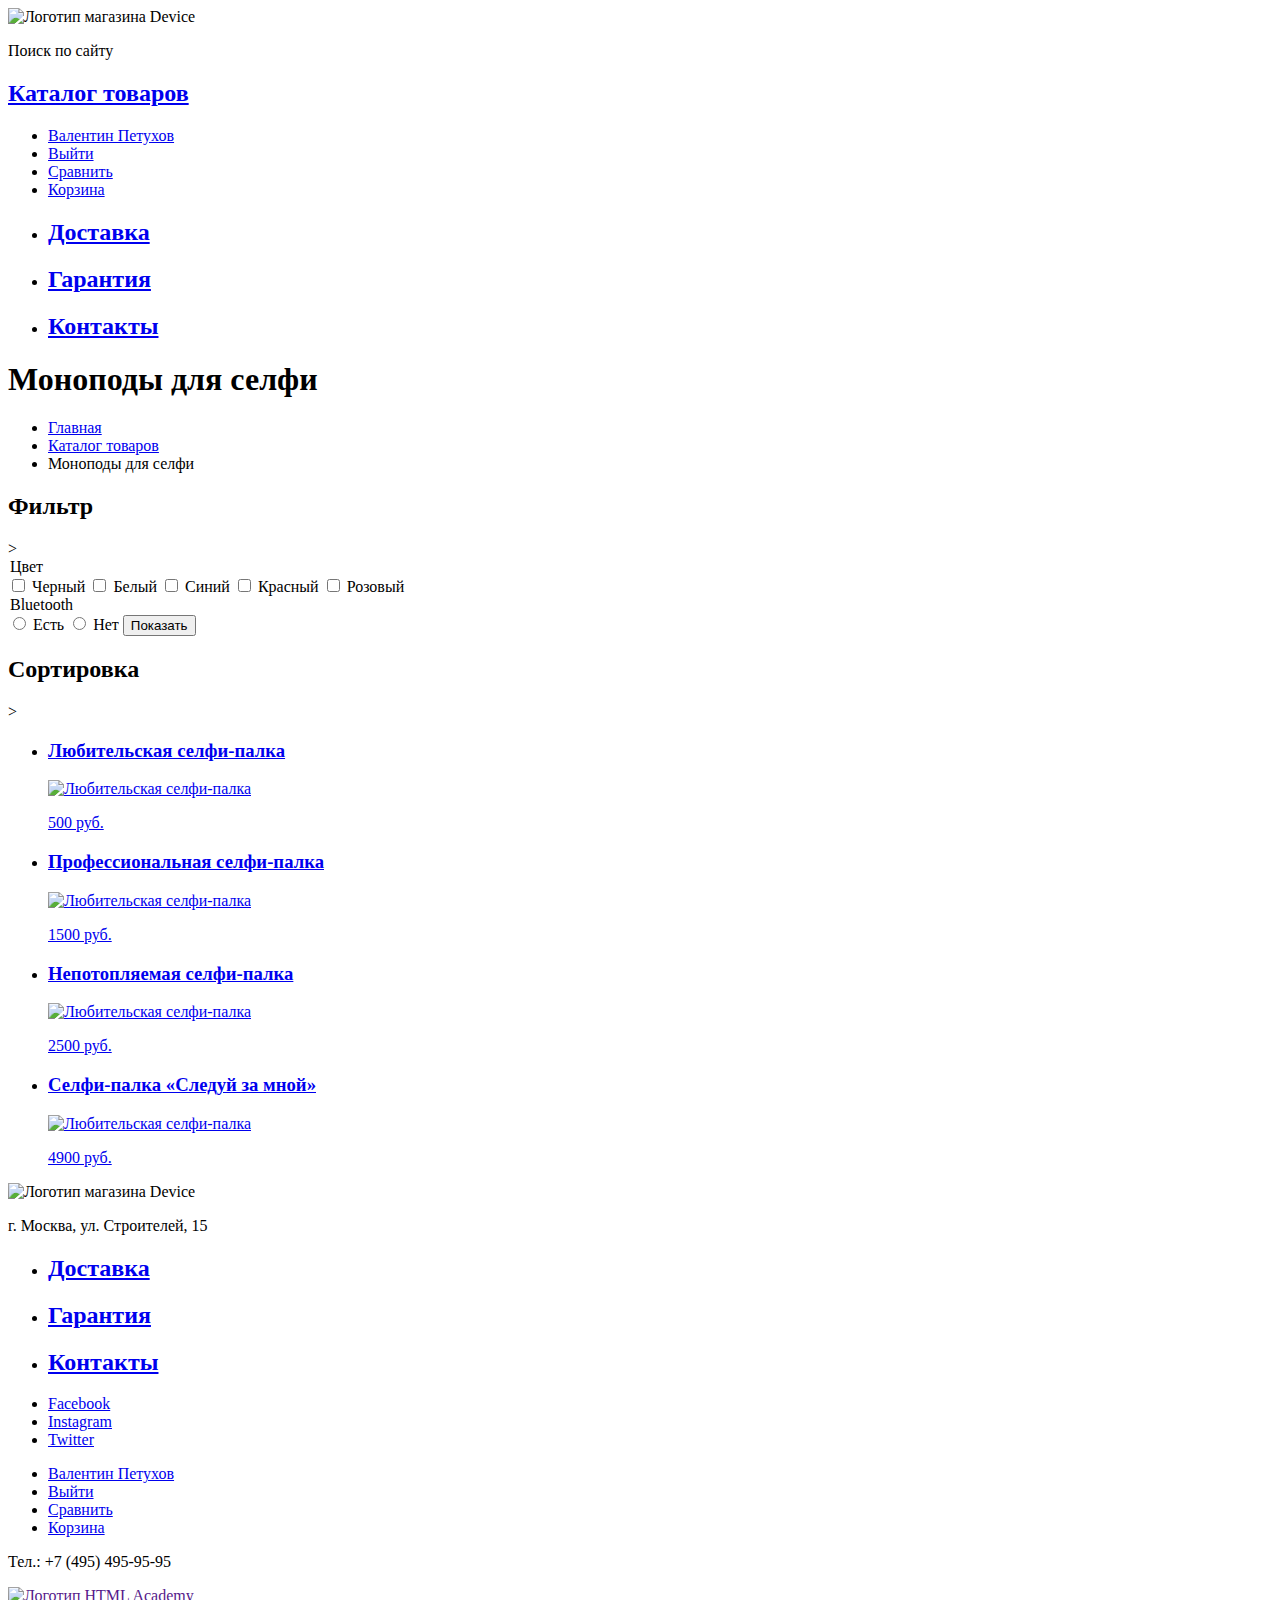
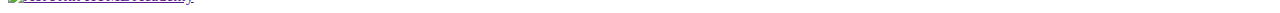
==== catalog.html @ f912eccb "module 2 catalog page" ====
<!DOCTYPE html>
<html lang="ru">
  <head>
    <meta charset="UTF-8">
    <meta name="viewport" content="width=device-width, initial-scale=1.0">
    <meta http-equiv="X-UA-Compatible" content="ie=edge">
    <title>Каталог</title>
  </head>
  <body>
    <header class="main-header">
      <nav class="main-navigation">
        <a class="logo main-header-logo">
          <img src="#" width="" height="" alt="Логотип магазина Device">
        </a>
        <div>
          <p class="search">Поиск по сайту</p> <!-- form, input -->
          <a href="catalog.html" class="catalog"><h2>Каталог товаров</h2></a>
        </div>
        <div>
          <ul class="user-navigation">
            <li class="login"><a href="#">Валентин Петухов</a></li>
            <li class="logout"><a href="#">Выйти</a></li>
            <li class="compare"><a href="#">Сравнить</a></li>
            <li class="basket"><a href="#">Корзина</a></li>
          </ul>
        <ul class="service-navigation">
          <li><a href="#"><h2>Доставка</h2></a></li>
          <li><a href="#"><h2>Гарантия</h2></a></li>
          <li><a href="#"><h2>Контакты</h2></a></li>
        </ul>
        </div>
      </nav>
    </header>

    <main class="container">
      <h1>Моноподы для селфи</h1>

      <ul class="breadcrumbs">
        <li><a href="index.html">Главная</a></li>
        <li><a href="catalog.html">Каталог товаров</a></li>
        <li class="breadcrumbs-current">Моноподы для селфи</li>
      </ul>

      <section class="filters">
        <h2 class="visually-hidden">Фильтр</h2>>
        <!-- Фильтр -->

        <form>
          <!-- Стоимость -->

          <legend>Цвет</legend>
          <input type="checkbox" name="color" value="black" id="color-black">
          <label for="color-black">Черный</label>
          <input type="checkbox" name="color" value="white" id="color-white">
          <label for="color-white">Белый</label>
          <input type="checkbox" name="color" value="blue" id="color-blue">
          <label for="color-blue">Синий</label>
          <input type="checkbox" name="color" value="red" id="color-red">
          <label for="color-red">Красный</label>
          <input type="checkbox" name="color" value="pink" id="color-pink">
          <label for="color-pink">Розовый</label>

          <legend>Bluetooth</legend>
          <input type="radio" name="bluetooth" value="true" id="have-bluetooth">
          <label for="have-bluetooth">Есть</label>
          <input type="radio" name="bluetooth" value="false" id="no-bluetooth">
          <label for="no-bluetooth">Нет</label>

          <button class="button" type="submit">Показать</button>
        </form>
      </section>

      <section>
        <h2 class="visually-hidden">Сортировка</h2>>
        <!-- Сортировка -->

        <ul class="catalog-list">
          <li class="catalog-item">
            <a href="catalog-item.html">
              <h3>
                <span class="catalog-item-title">Любительская селфи-палка</span>
              </h3>
              <img src="http://placehold.it/150x100" alt="Любительская селфи-палка">
              <p class="catalog-item-price">500 руб.</p>
            </a>
          </li>
          <li class="catalog-item">
            <a href="catalog-item.html">
              <h3>
                <span class="catalog-item-title">Профессиональная селфи-палка</span>
              </h3>
              <img src="http://placehold.it/150x100" alt="Любительская селфи-палка">
              <p class="catalog-item-price">1500 руб.</p>
            </a>
          </li>
          <li class="catalog-item">
            <a href="catalog-item.html">
              <h3>
                <span class="catalog-item-title">Непотопляемая селфи-палка</span>
              </h3>
              <img src="http://placehold.it/150x100" alt="Любительская селфи-палка">
              <p class="catalog-item-price">2500 руб.</p>
            </a>
          </li>
          <li class="catalog-item">
            <a href="catalog-item.html">
              <h3>
                <span class="catalog-item-title">Селфи-палка «Следуй за мной»</span>
              </h3>
              <img src="http://placehold.it/150x100" alt="Любительская селфи-палка">
              <p class="catalog-item-price">4900 руб.</p>
            </a>
          </li>
        </ul>
      </section>

      <!-- paginator -->
    </main>

    <footer class="main-footer">
      <div>
        <a class="logo main-footer-logo">
            <img src="#" width="" height="" alt="Логотип магазина Device">
        </a>
        <p>г. Москва, ул. Строителей, 15</p>
      </div>
      <div>
        <ul class="service-navigation">
          <li><a href="#"><h2>Доставка</h2></a></li>
          <li><a href="#"><h2>Гарантия</h2></a></li>
          <li><a href="#"><h2>Контакты</h2></a></li>
        </ul>
        <ul class="main-footer-social">
          <li><a class="social social-facebook" href="#">Facebook</a></li>
          <li><a class="social social-instagram" href="#">Instagram</a></li>
          <li><a class="social social-twitter" href="#">Twitter</a></li>
        </ul>
      </div>
      <div>
        <ul class="user-navigation">
          <li class="login"><a href="#">Валентин Петухов</a></li>
          <li class="logout"><a href="#">Выйти</a></li>
          <li class="compare"><a href="#">Сравнить</a></li>
          <li class="basket"><a href="#">Корзина</a></li>
        </ul>
        <p>Тел.: +7 (495) 495-95-95</p>
        <a href="" class="htmlacademy-logo">
          <img src="#" width="" height="" alt="Логотип HTML Academy">
        </a>
      </div>
    </footer>
    
  </body>
</html>
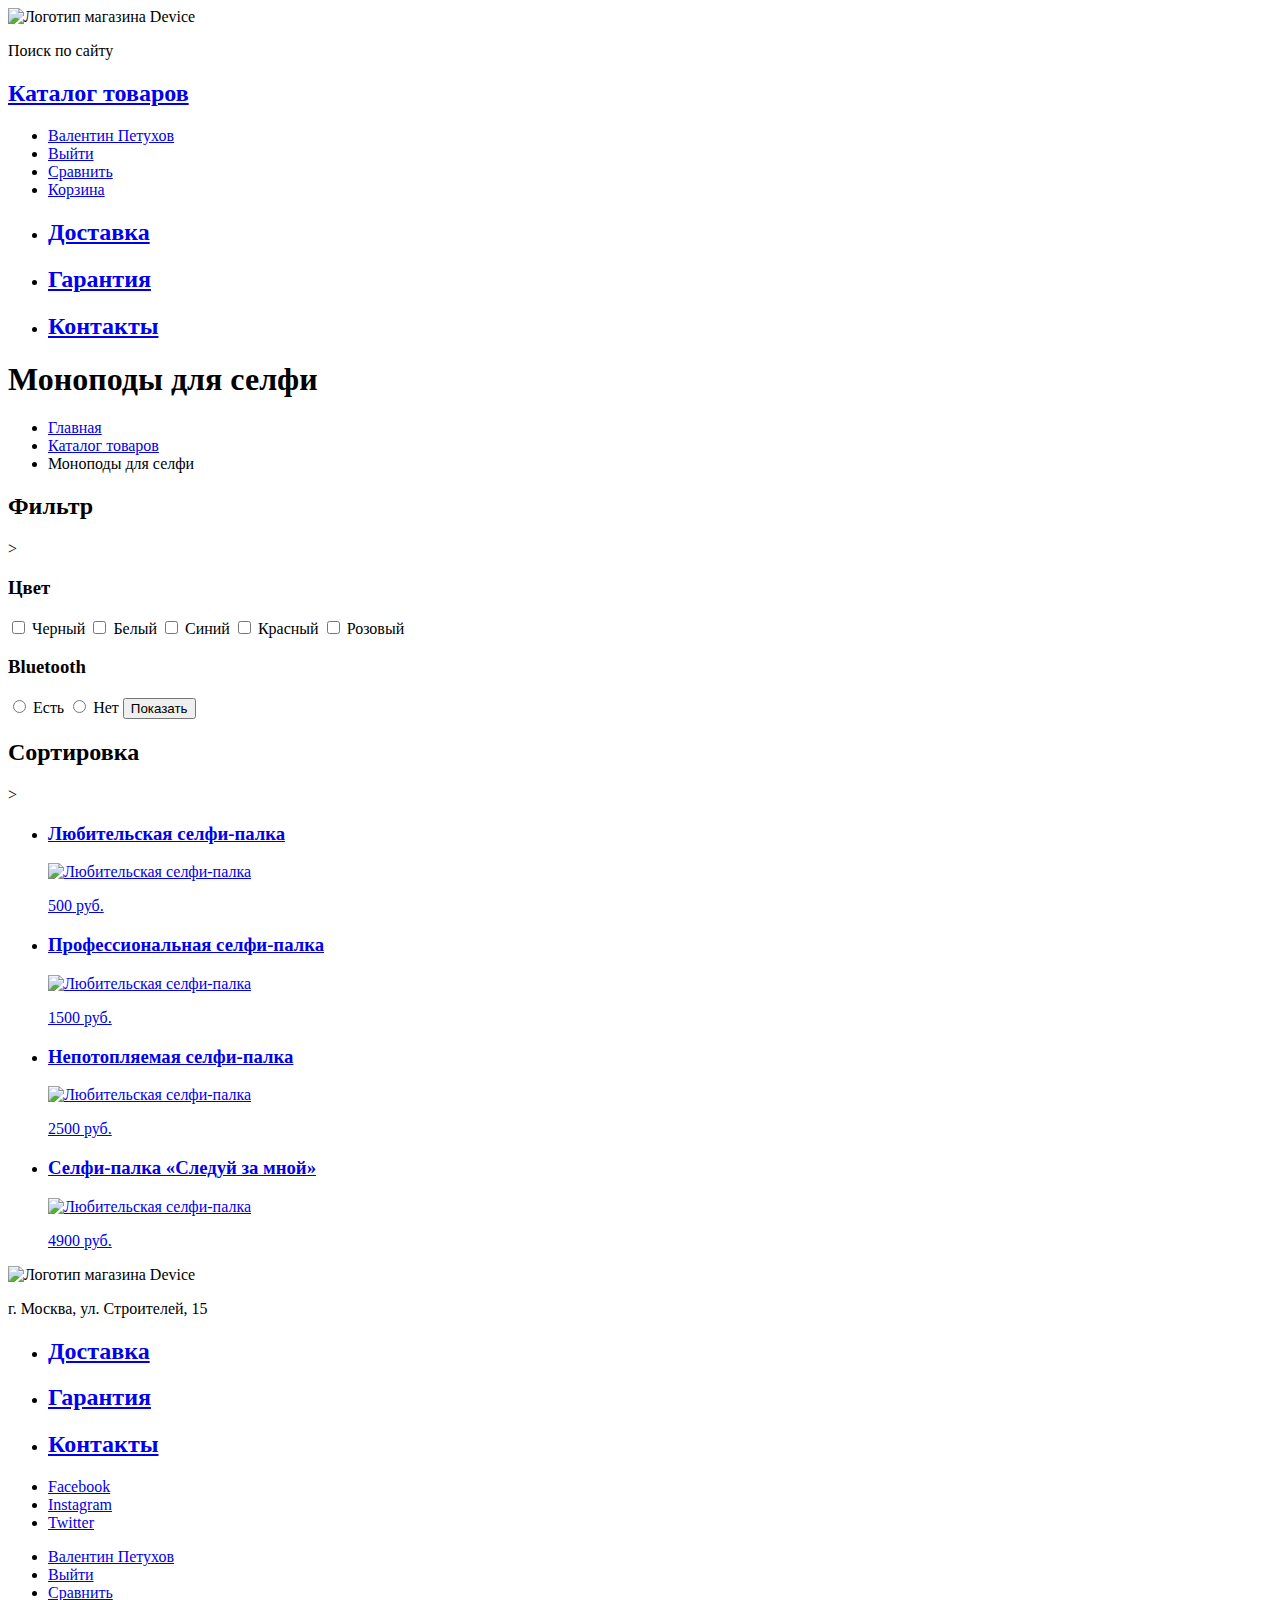
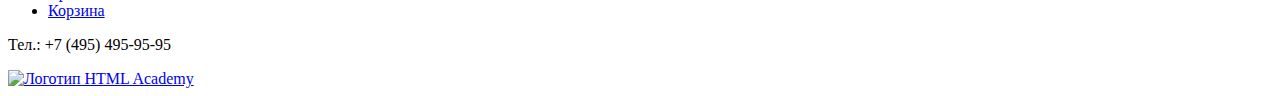
==== commit e1f0b0d5: "module 2 and some fixes" ====
--- a/catalog.html
+++ b/catalog.html
@@ -7,10 +7,10 @@
     <title>Каталог</title>
   </head>
   <body>
-    <header class="main-header">
+    <header class="header">
       <nav class="main-navigation">
-        <a class="logo main-header-logo">
-          <img src="#" width="" height="" alt="Логотип магазина Device">
+        <a class="logo header-logo">
+          <img src="#" alt="Логотип магазина Device">
         </a>
         <div>
           <p class="search">Поиск по сайту</p> <!-- form, input -->
@@ -18,16 +18,16 @@
         </div>
         <div>
           <ul class="user-navigation">
-            <li class="login"><a href="#">Валентин Петухов</a></li>
-            <li class="logout"><a href="#">Выйти</a></li>
-            <li class="compare"><a href="#">Сравнить</a></li>
-            <li class="basket"><a href="#">Корзина</a></li>
+            <li class="user-navigation__item user-navigation__item_header"><a href="#">Валентин Петухов</a></li>
+            <li class="user-navigation__item user-navigation__item_header"><a href="#">Выйти</a></li>
+            <li class="user-navigation__item user-navigation__item_header"><a href="#">Сравнить</a></li>
+            <li class="user-navigation__item user-navigation__item_header"><a href="#">Корзина</a></li>
           </ul>
-        <ul class="service-navigation">
-          <li><a href="#"><h2>Доставка</h2></a></li>
-          <li><a href="#"><h2>Гарантия</h2></a></li>
-          <li><a href="#"><h2>Контакты</h2></a></li>
-        </ul>
+          <ul class="service-navigation">
+            <li class="service-navigation__item service-navigation__item_header"><a href="#" class="service-navigation__link"><h2>Доставка</h2></a></li>
+            <li class="service-navigation__item service-navigation__item_header"><a href="#" class="service-navigation__link"><h2>Гарантия</h2></a></li>
+            <li class="service-navigation__item service-navigation__item_header"><a href="#" class="service-navigation__link"><h2>Контакты</h2></a></li>
+          </ul>
         </div>
       </nav>
     </header>
@@ -48,7 +48,7 @@
         <form>
           <!-- Стоимость -->
 
-          <legend>Цвет</legend>
+          <h3>Цвет</h3>
           <input type="checkbox" name="color" value="black" id="color-black">
           <label for="color-black">Черный</label>
           <input type="checkbox" name="color" value="white" id="color-white">
@@ -60,7 +60,7 @@
           <input type="checkbox" name="color" value="pink" id="color-pink">
           <label for="color-pink">Розовый</label>
 
-          <legend>Bluetooth</legend>
+          <h3>Bluetooth</h3>
           <input type="radio" name="bluetooth" value="true" id="have-bluetooth">
           <label for="have-bluetooth">Есть</label>
           <input type="radio" name="bluetooth" value="false" id="no-bluetooth">
@@ -78,37 +78,37 @@
           <li class="catalog-item">
             <a href="catalog-item.html">
               <h3>
-                <span class="catalog-item-title">Любительская селфи-палка</span>
+                <span class="catalog-item__title">Любительская селфи-палка</span>
               </h3>
               <img src="http://placehold.it/150x100" alt="Любительская селфи-палка">
-              <p class="catalog-item-price">500 руб.</p>
+              <p class="catalog-item__price">500 руб.</p>
             </a>
           </li>
           <li class="catalog-item">
             <a href="catalog-item.html">
               <h3>
-                <span class="catalog-item-title">Профессиональная селфи-палка</span>
+                <span class="catalog-item__title">Профессиональная селфи-палка</span>
               </h3>
               <img src="http://placehold.it/150x100" alt="Любительская селфи-палка">
-              <p class="catalog-item-price">1500 руб.</p>
+              <p class="catalog-item__price">1500 руб.</p>
             </a>
           </li>
           <li class="catalog-item">
             <a href="catalog-item.html">
               <h3>
-                <span class="catalog-item-title">Непотопляемая селфи-палка</span>
+                <span class="catalog-item__title">Непотопляемая селфи-палка</span>
               </h3>
               <img src="http://placehold.it/150x100" alt="Любительская селфи-палка">
-              <p class="catalog-item-price">2500 руб.</p>
+              <p class="catalog-item__price">2500 руб.</p>
             </a>
           </li>
           <li class="catalog-item">
             <a href="catalog-item.html">
               <h3>
-                <span class="catalog-item-title">Селфи-палка «Следуй за мной»</span>
+                <span class="catalog-item__title">Селфи-палка «Следуй за мной»</span>
               </h3>
               <img src="http://placehold.it/150x100" alt="Любительская селфи-палка">
-              <p class="catalog-item-price">4900 руб.</p>
+              <p class="catalog-item__price">4900 руб.</p>
             </a>
           </li>
         </ul>
@@ -117,35 +117,35 @@
       <!-- paginator -->
     </main>
 
-    <footer class="main-footer">
+    <footer class="footer">
       <div>
-        <a class="logo main-footer-logo">
-            <img src="#" width="" height="" alt="Логотип магазина Device">
+        <a class="logo footer-logo">
+            <img src="#" alt="Логотип магазина Device">
         </a>
         <p>г. Москва, ул. Строителей, 15</p>
       </div>
       <div>
         <ul class="service-navigation">
-          <li><a href="#"><h2>Доставка</h2></a></li>
-          <li><a href="#"><h2>Гарантия</h2></a></li>
-          <li><a href="#"><h2>Контакты</h2></a></li>
+          <li class="service-navigation__item service-navigation__item_footer"><a href="#" class="service-navigation__link"><h2>Доставка</h2></a></li>
+          <li class="service-navigation__item service-navigation__item_footer"><a href="#" class="service-navigation__link"><h2>Гарантия</h2></a></li>
+          <li class="service-navigation__item service-navigation__item_footer"><a href="#" class="service-navigation__link"><h2>Контакты</h2></a></li>
         </ul>
-        <ul class="main-footer-social">
-          <li><a class="social social-facebook" href="#">Facebook</a></li>
-          <li><a class="social social-instagram" href="#">Instagram</a></li>
-          <li><a class="social social-twitter" href="#">Twitter</a></li>
+        <ul class="footer-social">
+          <li><a class="footer-social__link footer-social__facebook" href="#">Facebook</a></li>
+          <li><a class="footer-social__link footer-social__instagram" href="#">Instagram</a></li>
+          <li><a class="footer-social__link footer-social__twitter" href="#">Twitter</a></li>
         </ul>
       </div>
       <div>
         <ul class="user-navigation">
-          <li class="login"><a href="#">Валентин Петухов</a></li>
-          <li class="logout"><a href="#">Выйти</a></li>
-          <li class="compare"><a href="#">Сравнить</a></li>
-          <li class="basket"><a href="#">Корзина</a></li>
+          <li class="user-navigation__item user-navigation__item_footer"><a href="#">Валентин Петухов</a></li>
+          <li class="user-navigation__item user-navigation__item_footer"><a href="#">Выйти</a></li>
+          <li class="user-navigation__item user-navigation__item_footer"><a href="#">Сравнить</a></li>
+          <li class="user-navigation__item user-navigation__item_footer"><a href="#">Корзина</a></li>
         </ul>
         <p>Тел.: +7 (495) 495-95-95</p>
-        <a href="" class="htmlacademy-logo">
-          <img src="#" width="" height="" alt="Логотип HTML Academy">
+        <a href="https://htmlacademy.ru" class="htmlacademy-logo">
+          <img src="#" alt="Логотип HTML Academy">
         </a>
       </div>
     </footer>
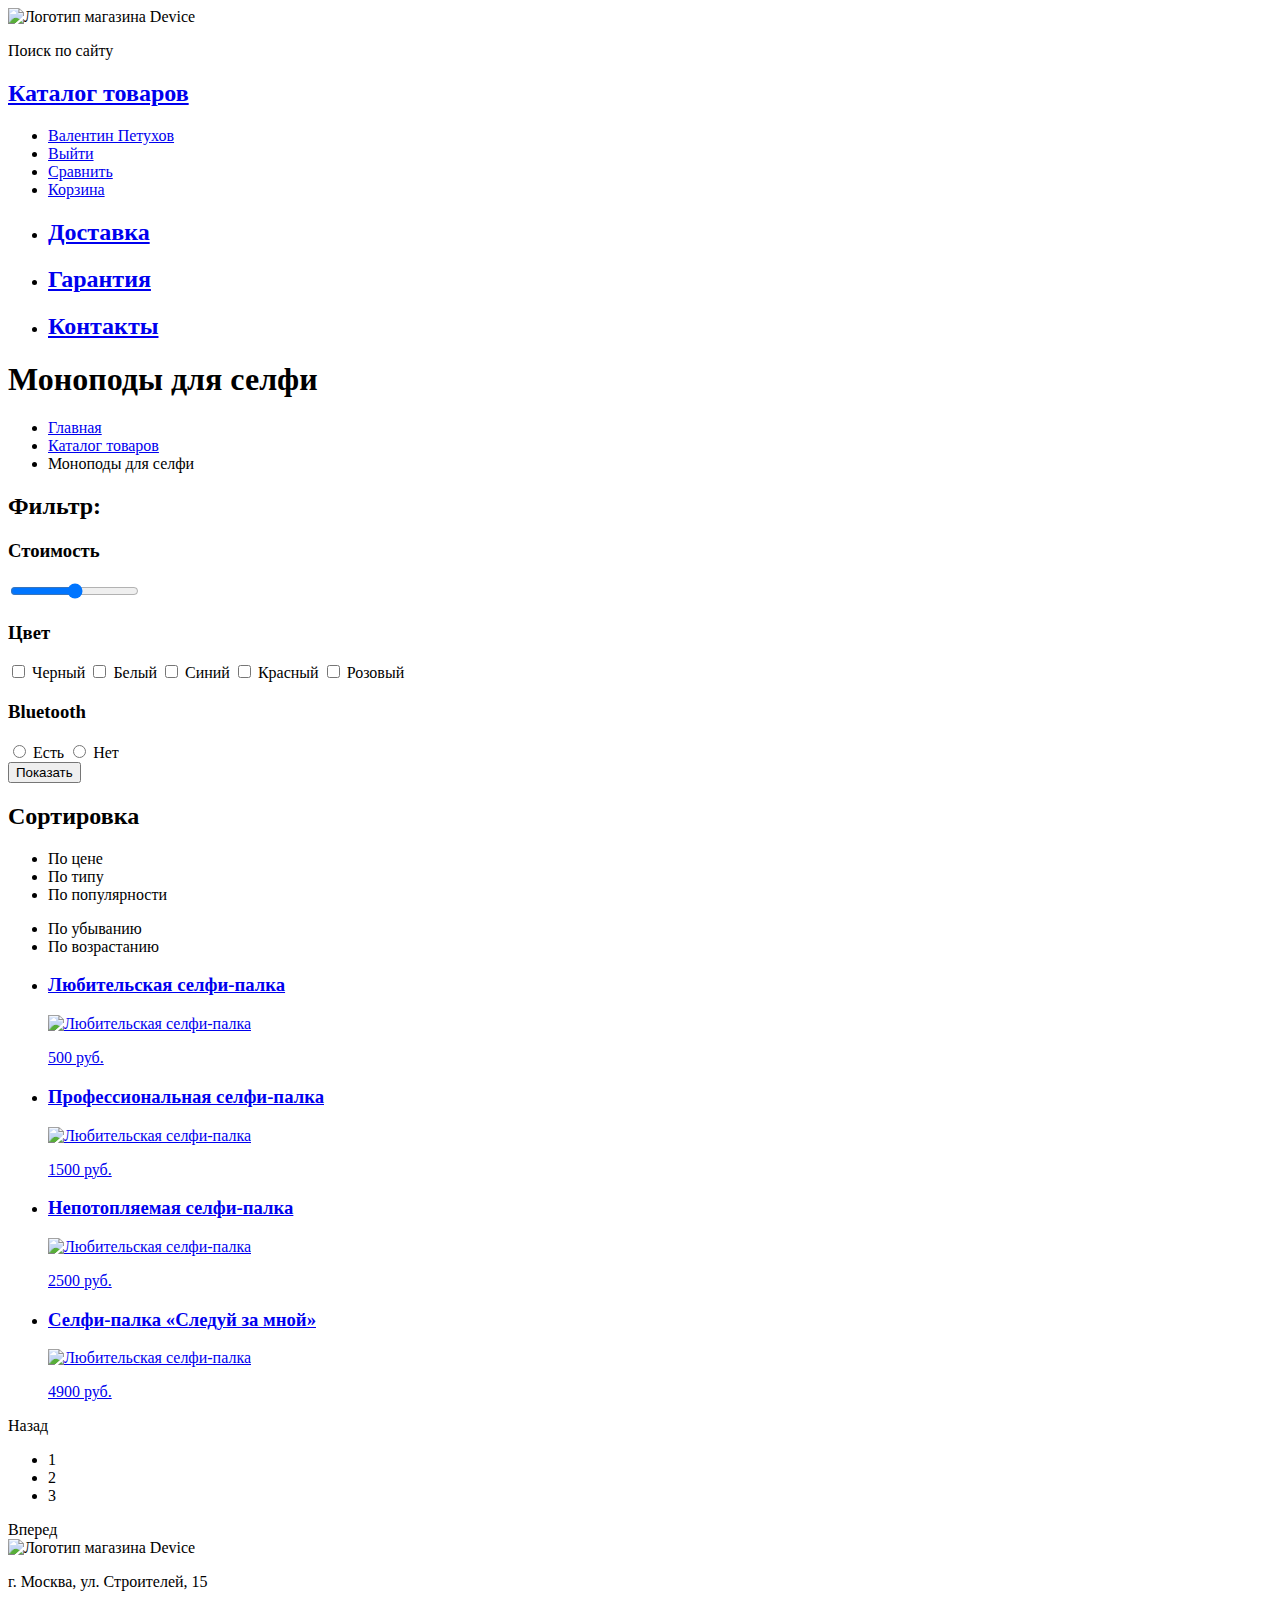
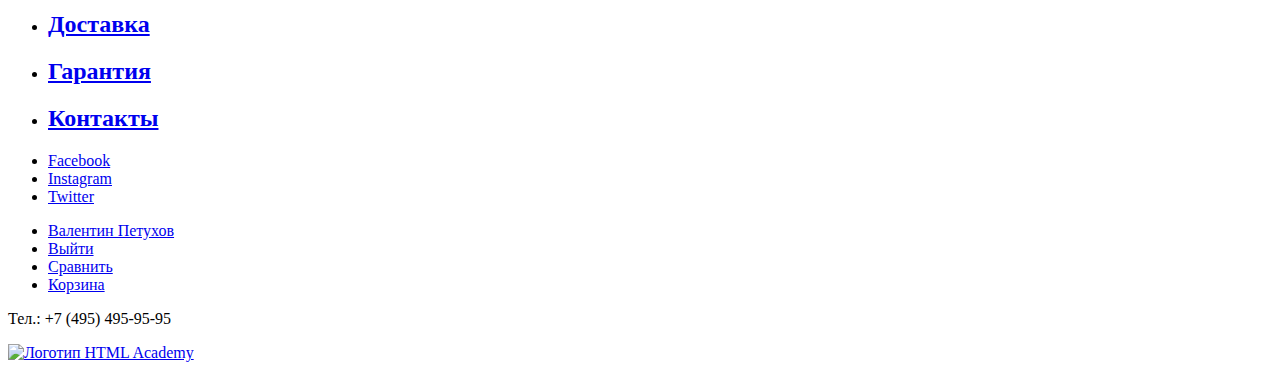
==== commit ceb0ddfc: "marked out the rest of the layout area" ====
--- a/catalog.html
+++ b/catalog.html
@@ -41,80 +41,102 @@
         <li class="breadcrumbs-current">Моноподы для селфи</li>
       </ul>
 
-      <section class="filters">
-        <h2 class="visually-hidden">Фильтр</h2>>
-        <!-- Фильтр -->
+      <section class="filter">
+        <form>
+          <h2>Фильтр:</h2>
 
-        <form>
-          <!-- Стоимость -->
-
-          <h3>Цвет</h3>
-          <input type="checkbox" name="color" value="black" id="color-black">
-          <label for="color-black">Черный</label>
-          <input type="checkbox" name="color" value="white" id="color-white">
-          <label for="color-white">Белый</label>
-          <input type="checkbox" name="color" value="blue" id="color-blue">
-          <label for="color-blue">Синий</label>
-          <input type="checkbox" name="color" value="red" id="color-red">
-          <label for="color-red">Красный</label>
-          <input type="checkbox" name="color" value="pink" id="color-pink">
-          <label for="color-pink">Розовый</label>
-
-          <h3>Bluetooth</h3>
-          <input type="radio" name="bluetooth" value="true" id="have-bluetooth">
-          <label for="have-bluetooth">Есть</label>
-          <input type="radio" name="bluetooth" value="false" id="no-bluetooth">
-          <label for="no-bluetooth">Нет</label>
-
+          <div class="filter-section">
+            <h3>Стоимость</h3>
+            <input type="range">
+          </div>
+          <div class="filter-section">
+            <h3>Цвет</h3>
+            <input type="checkbox" name="color" value="black" id="color-black">
+            <label for="color-black">Черный</label>
+            <input type="checkbox" name="color" value="white" id="color-white">
+            <label for="color-white">Белый</label>
+            <input type="checkbox" name="color" value="blue" id="color-blue">
+            <label for="color-blue">Синий</label>
+            <input type="checkbox" name="color" value="red" id="color-red">
+            <label for="color-red">Красный</label>
+            <input type="checkbox" name="color" value="pink" id="color-pink">
+            <label for="color-pink">Розовый</label>
+          </div>
+          <div class="filter-section">
+            <h3>Bluetooth</h3>
+            <input type="radio" name="bluetooth" value="true" id="have-bluetooth">
+            <label for="have-bluetooth">Есть</label>
+            <input type="radio" name="bluetooth" value="false" id="no-bluetooth">
+            <label for="no-bluetooth">Нет</label>
+          </div>
           <button class="button" type="submit">Показать</button>
         </form>
       </section>
 
-      <section>
-        <h2 class="visually-hidden">Сортировка</h2>>
-        <!-- Сортировка -->
-
-        <ul class="catalog-list">
-          <li class="catalog-item">
-            <a href="catalog-item.html">
-              <h3>
-                <span class="catalog-item__title">Любительская селфи-палка</span>
-              </h3>
-              <img src="http://placehold.it/150x100" alt="Любительская селфи-палка">
-              <p class="catalog-item__price">500 руб.</p>
-            </a>
-          </li>
-          <li class="catalog-item">
-            <a href="catalog-item.html">
-              <h3>
-                <span class="catalog-item__title">Профессиональная селфи-палка</span>
-              </h3>
-              <img src="http://placehold.it/150x100" alt="Любительская селфи-палка">
-              <p class="catalog-item__price">1500 руб.</p>
-            </a>
-          </li>
-          <li class="catalog-item">
-            <a href="catalog-item.html">
-              <h3>
-                <span class="catalog-item__title">Непотопляемая селфи-палка</span>
-              </h3>
-              <img src="http://placehold.it/150x100" alt="Любительская селфи-палка">
-              <p class="catalog-item__price">2500 руб.</p>
-            </a>
-          </li>
-          <li class="catalog-item">
-            <a href="catalog-item.html">
-              <h3>
-                <span class="catalog-item__title">Селфи-палка «Следуй за мной»</span>
-              </h3>
-              <img src="http://placehold.it/150x100" alt="Любительская селфи-палка">
-              <p class="catalog-item__price">4900 руб.</p>
-            </a>
-          </li>
-        </ul>
+      <section class="sort">
+        <div class="sort-category">
+          <h2>Сортировка</h2>
+          <ul class="sort-category__item">
+            <li>По цене</li>
+            <li>По типу</li>
+            <li>По популярности</li>
+          </ul>
+          <ul class="sort-category__item">
+            <li>По убыванию</li>
+            <li>По возрастанию</li>
+          </ul>
+        </div>
+        <div class="sort-result">
+          <ul class="catalog-list">
+            <li class="catalog-list__item">
+              <a href="catalog-item.html">
+                <h3>
+                  <span class="catalog-list__title">Любительская селфи-палка</span>
+                </h3>
+                <img src="http://placehold.it/150x100" alt="Любительская селфи-палка">
+                <p class="catalog-list__price">500 руб.</p>
+              </a>
+            </li>
+            <li class="catalog-list__item">
+              <a href="catalog-item.html">
+                <h3>
+                  <span class="catalog-list__title">Профессиональная селфи-палка</span>
+                </h3>
+                <img src="http://placehold.it/150x100" alt="Любительская селфи-палка">
+                <p class="catalog-list__price">1500 руб.</p>
+              </a>
+            </li>
+            <li class="catalog-list__item">
+              <a href="catalog-item.html">
+                <h3>
+                  <span class="catalog-list__title">Непотопляемая селфи-палка</span>
+                </h3>
+                <img src="http://placehold.it/150x100" alt="Любительская селфи-палка">
+                <p class="catalog-list__price">2500 руб.</p>
+              </a>
+            </li>
+            <li class="catalog-list__item">
+              <a href="catalog-item.html">
+                <h3>
+                  <span class="catalog-list__title">Селфи-палка «Следуй за мной»</span>
+                </h3>
+                <img src="http://placehold.it/150x100" alt="Любительская селфи-палка">
+                <p class="catalog-list__price">4900 руб.</p>
+              </a>
+            </li>
+          </ul>
+        </div>
       </section>
 
-      <!-- paginator -->
+      <section class="paginator">
+        <a class="paginator__item">Назад</a>
+        <ul class="paginator__item">
+          <li><a>1</a></li>
+          <li><a>2</a></li>
+          <li><a>3</a></li>
+        </ul>
+        <a class="paginator__item">Вперед</a>
+      </section>
     </main>
 
     <footer class="footer">
